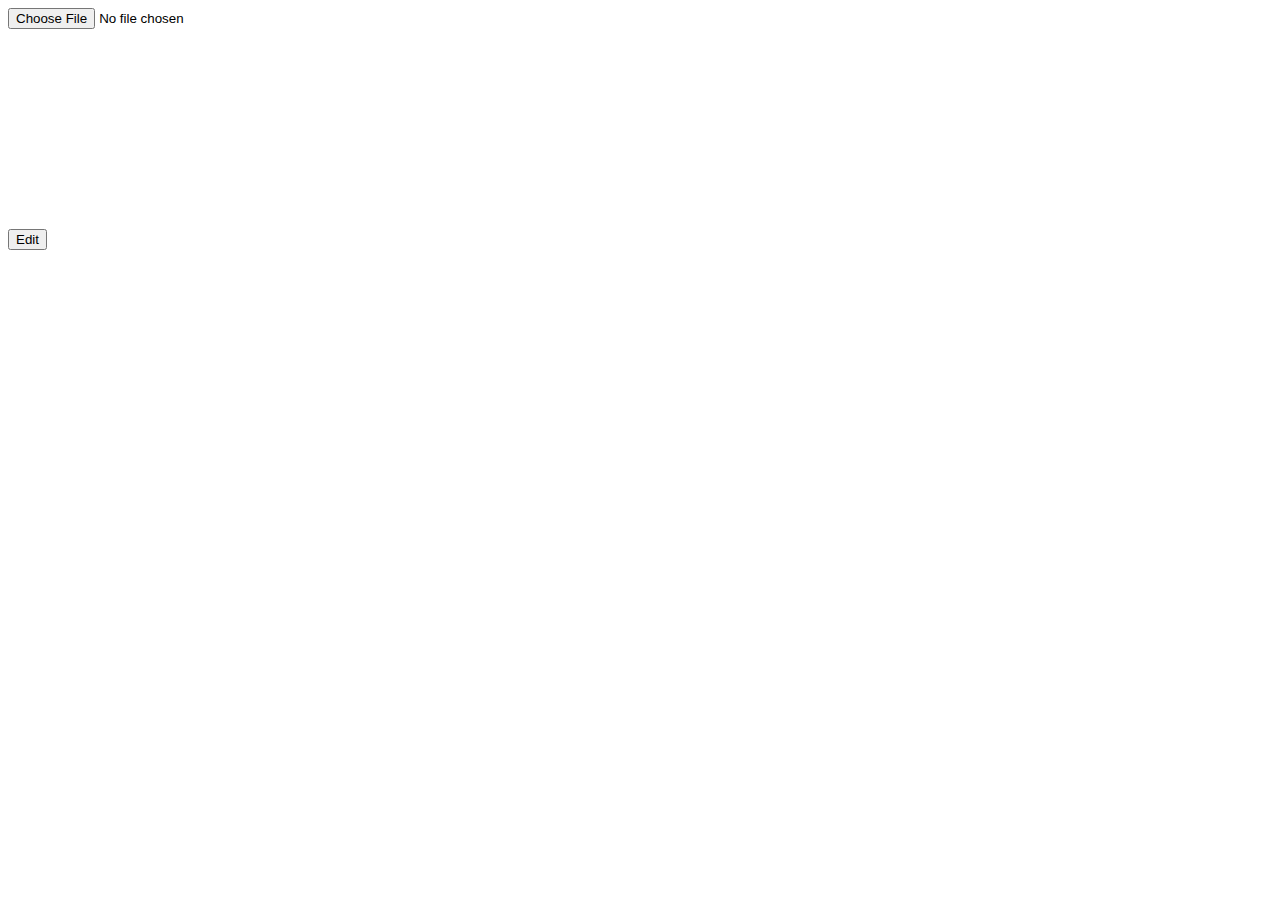
==== Assignment6/public/index.html @ 849ad1e0 "Assignment6" ====
<html>
<head>
<script src='jquery-2.2.1.min.js'> </script>
<script>
var fileUploaded = function()
{
   var file = $('#theFileUploader').get(0);
   var fileObj = $('#theFileUploader').get(0).files[0]
   var filename = fileObj.name;
   var ext = filename.split(".");
   ext = ext[ext.length-1];
   console.log(ext);
   var fd = new FormData();
   var fileInput = "s3Upload_" + new Date().getTime().toString() + "." + ext;
   fd.append('fileInput', fileInput);
   fd.append('input', file.files[0]);
   fd.append('date', (new Date()).toString());
    //fd.append('data', data);
    var xhr = new XMLHttpRequest();
    xhr.onreadystatechange = function(e) {
      if (xhr.readyState != 4) { return; }
        // callback logic
       document.getElementById("preview").src = "https://s3-us-west-1.amazonaws.com/isaacbucket93/" + fileInput;
    };
    xhr.open("POST", "/uploadFile", true);
    xhr.send(fd);
}
function saveImageEdit(){
  if(sessionStorage.getItem("isEdited") == "true"){
     var fd = new FormData();
     var fileInput = document.getElementById("preview").src.split("isaacbucket93/")[1];
     fileInput = fileInput.split("?")[0];
     fd.append('fileInput', fileInput);
     fd.append('date', (new Date()).toString());
     fd.append('data', sessionStorage.getItem("editedImage"));
      //fd.append('data', data);
      var xhr = new XMLHttpRequest();
      xhr.onreadystatechange = function(e) {
        cancelImageEdit();
        if (xhr.readyState != 4) { return; }
          // callback logic
        document.getElementById("preview").src = "https://s3-us-west-1.amazonaws.com/isaacbucket93/" + fileInput + "?t=" + new Date().getTime();
      };
      xhr.open("POST", "/uploadImage", true);
      xhr.send(fd);
  }
}
function cancelImageEdit()
{
  document.getElementById("DRFrame").src = "";
  document.getElementById("editWrapper").style.display = "none";
}
function editImage(){
  var url = document.getElementById("preview").src;
  document.getElementById("DRFrame").src = "./demo/index.html#" + url;
  document.getElementById("editWrapper").style.display = "block";
  sessionStorage.setItem("isEdited", "false");
}
</script>
  <style>
      .selected{
        color: red;
        text-transform: uppercase;
      }
      h1{
        text-align: center;
      }
      #addButton
      {
        position: absolute;
        top: 20px;
        right: 20px;
      }
      #uploadButton
      {
        position: absolute;
        top: 20px;
        right: 120px;
      }
      .delButton
      {
          float: right;
      }
      #theImage{
        height: 200px;
        width: 100%;
        background-size: contain;
        background-position: 50%;
        background-repeat: no-repeat;
      }
      #editWrapper{
        display: none;
        background: rgba(0,0,0,.7);
        position: fixed;
        height: 100%;
        width: 100%;
        top: 0px;
        left: 0px;
      }
      #editWrapper button{
        position: fixed;
        float: right;
      }
      #DRFrame{
        position: fixed;
        height: 100%;
        width: 100%;
        top: 0px;
        left: 0px;
      }
  </style>
</head>

<body>
  <input type='file' id='theFileUploader' onchange='fileUploaded()'>
  <img style='height: 200px;display: block;width: auto;' id='preview'>
  <button onclick='editImage()'> Edit </button>

  <div id='editWrapper'>
    <iframe crossorigin='anonymous'  id='DRFrame'> </iframe>
    <button style='right:0px' onclick='saveImageEdit()'> Save </button>
    <button onclick='cancelImageEdit()'> Cancel </button>
  </div>

</body>
</html>
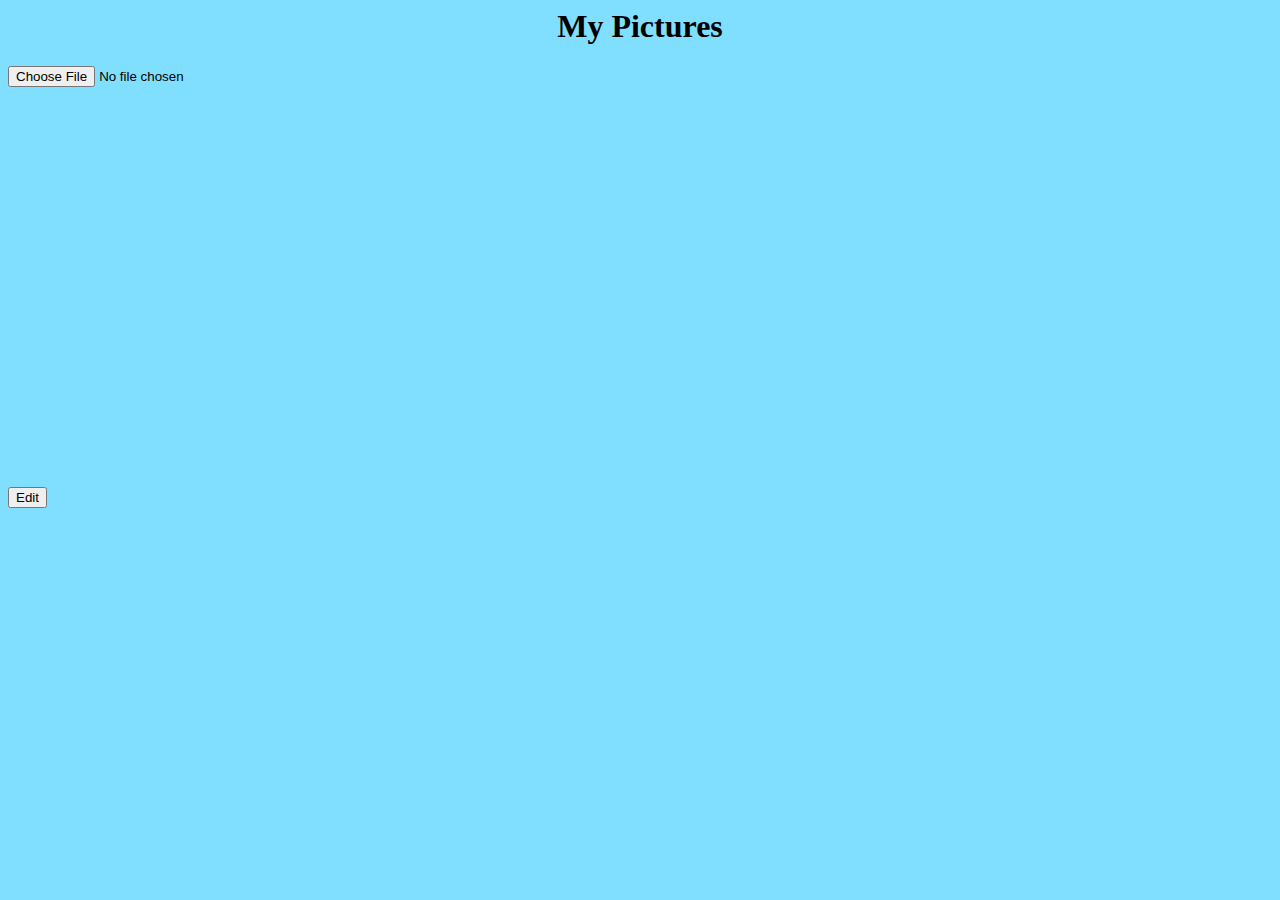
==== commit 45a924ff: "Code updates" ====
--- a/Assignment6/public/index.html
+++ b/Assignment6/public/index.html
@@ -82,10 +82,10 @@
           float: right;
       }
       #theImage{
-        height: 200px;
+        height: 300px;
         width: 100%;
         background-size: contain;
-        background-position: 50%;
+        background-position: 75%;
         background-repeat: no-repeat;
       }
       #editWrapper{
@@ -112,8 +112,12 @@
 </head>
 
 <body>
+<body bgcolor="#80dfff">
+
+  <h1>My Pictures</h1>
+
   <input type='file' id='theFileUploader' onchange='fileUploaded()'>
-  <img style='height: 200px;display: block;width: auto;' id='preview'>
+  <img style='height: 200px;display: block;width: auto;padding: 100px;' id='preview'>
   <button onclick='editImage()'> Edit </button>
 
   <div id='editWrapper'>
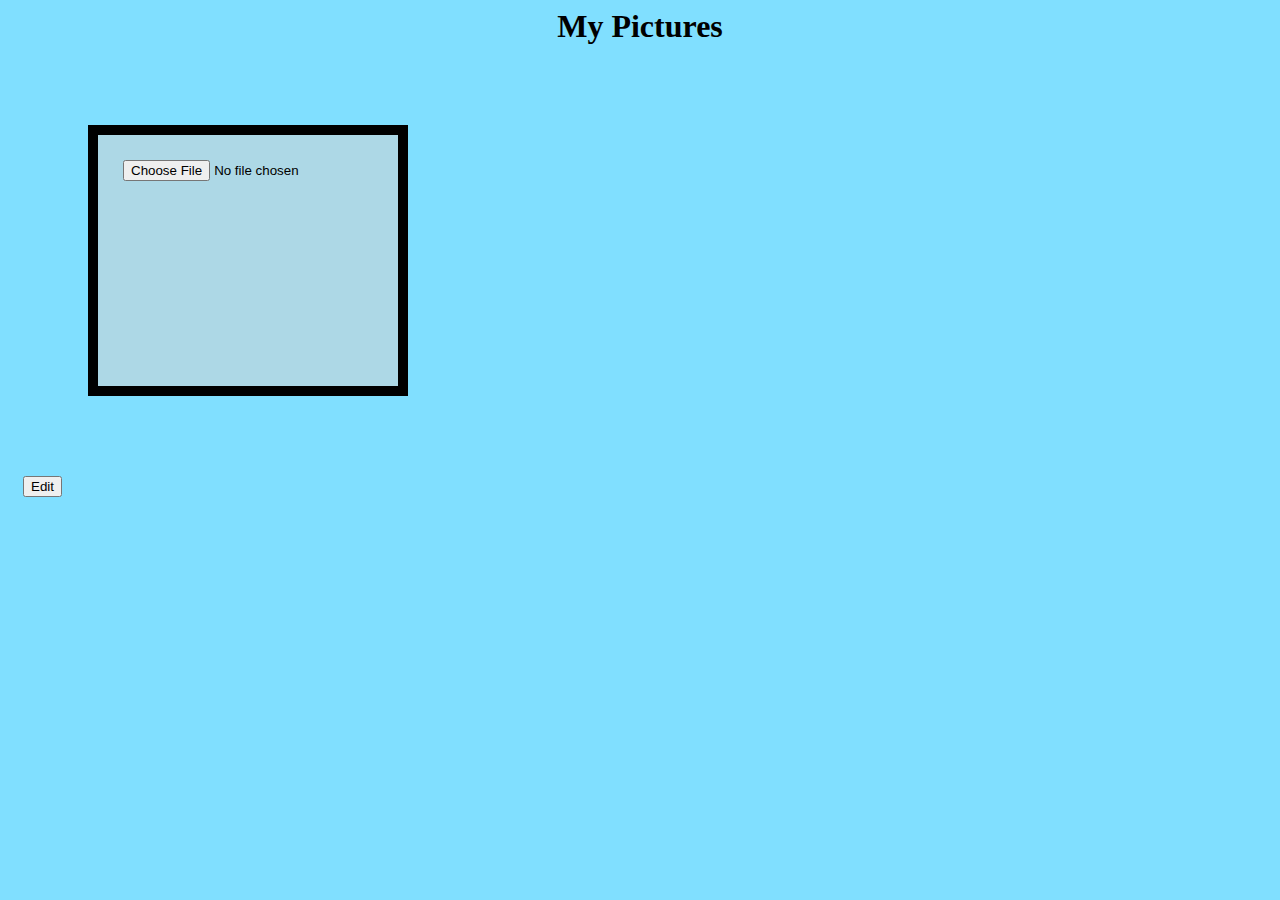
==== commit 56fca6c6: "Updates" ====
--- a/Assignment6/public/index.html
+++ b/Assignment6/public/index.html
@@ -108,6 +108,19 @@
         top: 0px;
         left: 0px;
       }
+      form{
+        margin: 0;
+        padding: 1em 0;
+        border: 1px line red;
+        }
+
+    div {
+    background-color: lightblue;
+    width: 250px;
+    border: 10px solid black;
+    padding: 25px;
+    margin: 80px;
+  }
   </style>
 </head>
 
@@ -116,14 +129,20 @@
 
   <h1>My Pictures</h1>
 
-  <input type='file' id='theFileUploader' onchange='fileUploaded()'>
-  <img style='height: 200px;display: block;width: auto;padding: 100px;' id='preview'>
-  <button onclick='editImage()'> Edit </button>
+  <div><input type='file' id='theFileUploader' onchange='fileUploaded()'>
+  <img style='height: 150px;display: block;width: auto;padding: 15px;' id='preview'></div>
+
+
+  <button onclick='editImage()' style="
+        margin-left: 15px;"> Edit </button>
 
   <div id='editWrapper'>
     <iframe crossorigin='anonymous'  id='DRFrame'> </iframe>
-    <button style='right:0px' onclick='saveImageEdit()'> Save </button>
-    <button onclick='cancelImageEdit()'> Cancel </button>
+    <button style='right:0px;top: 500px;left: 150px;' onclick='saveImageEdit()'> Save </button>
+    <button onclick='cancelImageEdit()'  style="
+          margin-top: 0px;
+          top: 500px;
+          left: 60px;"> Cancel </button>
   </div>
 
 </body>
